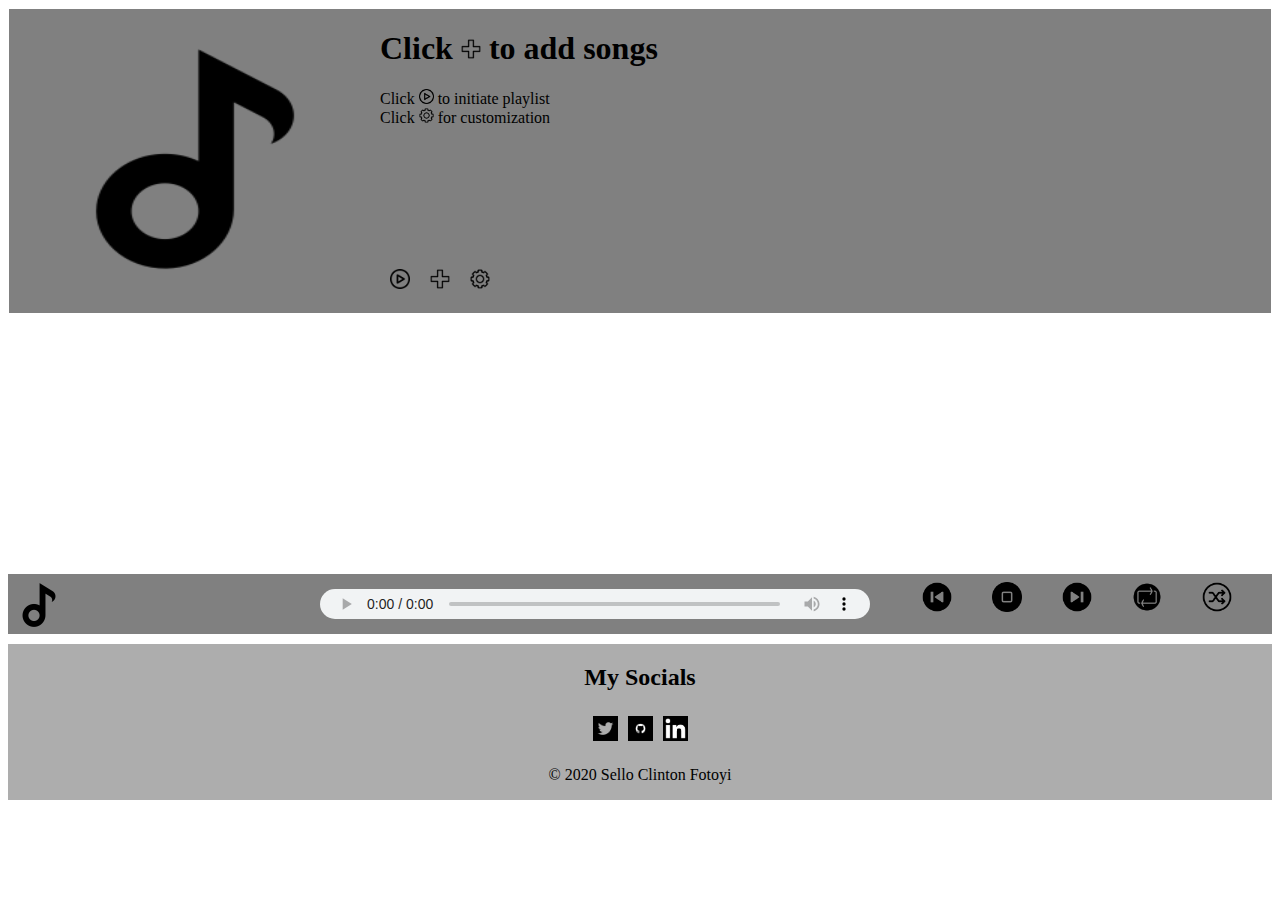
==== index.html @ 695933d0 "added footer" ====
<!DOCTYPE html>
<html lang="en-US">
<head>
    <title>Zile | Music Chart</title>
    <meta charset="UTF-8">
    <link rel = "stylesheet" type = "text/css" href = "src/styles.css">
    <script src = "src/script.js"></script>
	<style></style><!-- to be replaced by the user when uploading own font-->
</head>
<body>
<div id = "charter">
    <div id = "upperSection">
        <div id = "charterTracks">
            <div id = "face">
                <div id = "faceImage">
					<input style = "visibility:hidden" id = "faceImageInput" type = "file" name = "faceImageInput" accept = "Image/*">
                    <label id = "faceImageSelector" for="faceImageInput">
						<img id = "face_img" src = "src/default_image.png" title = "click to add default image">
                    </label>				
                </div>

                <div id = "chartInfo">
                    <div id = "chartHeadingDiv">
						<h1 id = "chartHeading">
							Click 
								<img src = "src/icons/add_solid.png" height = "20px" width = "20px">
							to add songs
						</h1>
					</div>
                    <div id = "upperArtistName">
						Click  
							<img src = "src/icons/play5.png" width = "15px" height = "15px"> 
						to initiate playlist
					</div>
                    <div id = "upperTrackTitle">Click <img src = "src/icons/setting2.png" width = "15px" height = "15px"> for customization </div>
                    <div id = "songAdder">
                        <input style = "visibility:hidden" id = "songAddInput" type = "file" name = "songAddInput" multiple accept = ".mp3">
                    </div>
                    <div id = "playAddSongs">
                        <div id = "playAddMenu">
                            <div id = "playAll"><img src = "src/icons/play5.png" title = "play all"></div>
                            <div id = "addSongs">
                                <label id = "addSongSelector" for="songAddInput">
                                    <img src = "src/icons/add_solid.png" title = "add song">
                                </label>
                            </div>
                            <div id = "settingsIcon"><img src = "src/icons/setting2.png" title = "settings"> </div>
                        </div>
                    </div>

                </div>

                <div id = "mainSettings">
                    <form id = "settingsForm">
                        <label>Chart name</label><br>
                        <input type = "text" id = "chartName" value="My Music Chart" name = "chartName" maxlength = "35"><br><br>
						<label>Theme</label></span> <br>
						<input id = "theme1" type = "color" name = "theme" value = "#708090">
						<br><br>
						<label>Font (load .ttf or .otf file)</label><br>  
						<input id = "fontInput" type = "file" name = "fontInput" accept = ".ttf,.otf">
						<br><br>
						<input type = "button" id = "saveButton"  value = "Save">
						<input type = "button" id = "cancelButton" value = "Cancel">

                    </form>

                </div>
            </div>


        </div>

    </div>
    <div id = "currentlyPlaying">
        <div id = "currentSongDetails">
            <div id = "currentSongImage">
                <img id = "footerImage" src = "src/default_image.png">
            </div>

            <div id = "songTitleAndArtist">
                <div id = "lowerTrackTitle"></div>
                <div id = "lowerArtistName"></div>
            </div>
        </div>

        <audio id = "currentAudio" controls autoplay>
            <source id = "trackSource"
                    type = "audio/mp3">
            audio not supported by your browser
        </audio>
        <div id = "trackOptions">
            <div id = "prev" class = "trackOption"><img src = "src/icons/previous.png"></div>
            <div id = "stop" class = "trackOption"><img src = "src/icons/stop_2.png"></div>
            <div id = "next" class = "trackOption"><img src = "src/icons/next_2.png"></div>
            <div id = "loop" class = "trackOption"><img src = "src/icons/loop_on_2.png"></div>
            <div id = "shufl" class = "trackOption"><img src = "src/icons/shuffle_off_2.png"></div>
        </div>
    </div>
</div>
<div id = "footer">
	<div><h2>My Socials</h2></div>
	<div id = "socials">
		<div id = "twitter">
			<a href = "https://twitter.com/SelloCFotoyi" target = "_blank">
				<img id = "twitterIcon" class = "socialIcons" src = "src/icons/twitter_black.png">
			</a>
		</div>
		
		<div id = "github">
			<a href = "https://github.com/SelloFotoyi" target = "_blank">
				<img id = "githubIcon" class = "socialIcons" src = "src/icons/github_black.png">
			</a>		
		</div>
		
		<div id = "linkedin">
			<a href = "https://www.linkedin.com/in/sello-fotoyi-79132672/" target = "_blank">
				<img id = "linkedInIcon" class = "socialIcons" src = "src/icons/linkedIn_black.png">
			</a>
		</div>
	</div>
	<div>
		<p>
			&copy 2020 Sello Clinton Fotoyi
		</p>	
	</div>
</div>
</body>
</html>
---- src/styles.css ----
#charter{
	width:100%;
	height:100%;
	background-color:grey;
	display:flex;
	flex-direction:column;
}
#upperSection{
	display:flex;
}

#charterTracks{
	flex-grow:1;
	border:1px solid white;
	display:flex;
	flex-direction:column;
	background-color:grey;
	flex-wrap:wrap;
}
#face{
	flex-basis:300px;
	flex-grow:0;
	display:flex;
	margin-left:10px;
}
#faceImage{
	flex-basis:350px;
	display:flex;
	justify-content:center;
	align-items:center;
	margin:25px;
}
#faceImageInput{
	width:1px;
}
#face_img{
	width:300px;
	height:250px;
}
#face_img:hover{
	cursor:pointer;
}
#chartInfo{
	flex-basis:900px;
	flex-grow:0;
	display:flex;
	flex-wrap:wrap;
	flex-direction:column;
	margin-left:10px;
}

#mainSettings{
	margin-left:0px;
	flex-grow:1;
	visibility:hidden;
}
#settingsForm{
	background-color:rgb(245,245,245);
	color: black;
	margin-top:20px;
	margin-right:50px;
	padding-left:15px;
	box-shadow:0px 0px 15px 12px black;
}
#settingsForm input{
	border-radius:5px;
}
#defaultImageSelector{
	border: 2px solid black;
}
#defaultImageSelector:hover{
	cursor:pointer;
	background-color:rgb(169,169,169);
	font-weight:bold;
}
.spacing{
	margin-left:15px;
}
#saveButton:hover{
	cursor:pointer;
}
#cancelButton{
	cursor:pointer;
}
#playAddSongs{
	margin-top:auto;
	margin-bottom:10px;
}
#playAll{
	text-align:center;
}
#playAll img{
	width:20px;
	height:20px;
}
#addSongs img{
	width:20px;
	height:20px;
}
#settingsIcon img{
	width:20px;
	height:20px;
}
#playAddMenu{
	display:flex;
}
#playAddMenu div{
	margin:10px;
}
#playAddMenu div:hover{
	cursor:pointer;
}
#playAddMenu label{
	cursor:pointer;
}

#playHeader{
	margin-left:0;
	font-weight:bold;
	background-color:grey;
	color:white;
}

#currentlyPlaying{
	max-width:100%;
	flex:0 0 50px;
	background-color:grey;
	display:flex;
	justify-content:space-between;
}
#currentSongDetails{
	max-height:50px;
	border:5px solid transparent;
	flex-basis:250px;
	display:flex;
	justify-content:space-between;
}
#currentSongImage{
	flex-basis:50px;
	max-height:50px;
	margin:1px;
	color:black;
}
#footerImage{
	width:50px;
	height:50px;
}
#songTitleAndArtist{
	flex-grow:1;
	max-height:50px;
	margin:1px;
	color:white;
	display:flex;
	flex-direction:column;
	justify-content:flex-start;
}
#songTitleAndArtist div{
	flex-basis:25px;
} 
#currentAudio{
		align-self:center;
		width:550px;
		height:30px;
}
#trackOptions{
	margin-top:-50px;
	flex-basis:350px;
	align-self:center;
	display:flex;
	justify-content:space-around;
	align-content:flex-end;
}
.trackOption{
	margin-left:-40px;
	margin-top:40px;
	color:white;
}
.trackOption img{
	width:30px;
	height:30px;
}
.trackOption:hover{
	cursor:pointer;
	
	
}
#footer{
	background-color:rgb(173,173,173);
	margin-top:10px;
	text-align:center;
	display:flex;
	flex-direction:column;
	justify-content:center;
	align-content:center;
}
#socials{
	display:flex;
	flex-direction:row;
	justify-content:center;
}
.socialIcons{
	width:25px;
	height:25px;
	margin:5px;
}
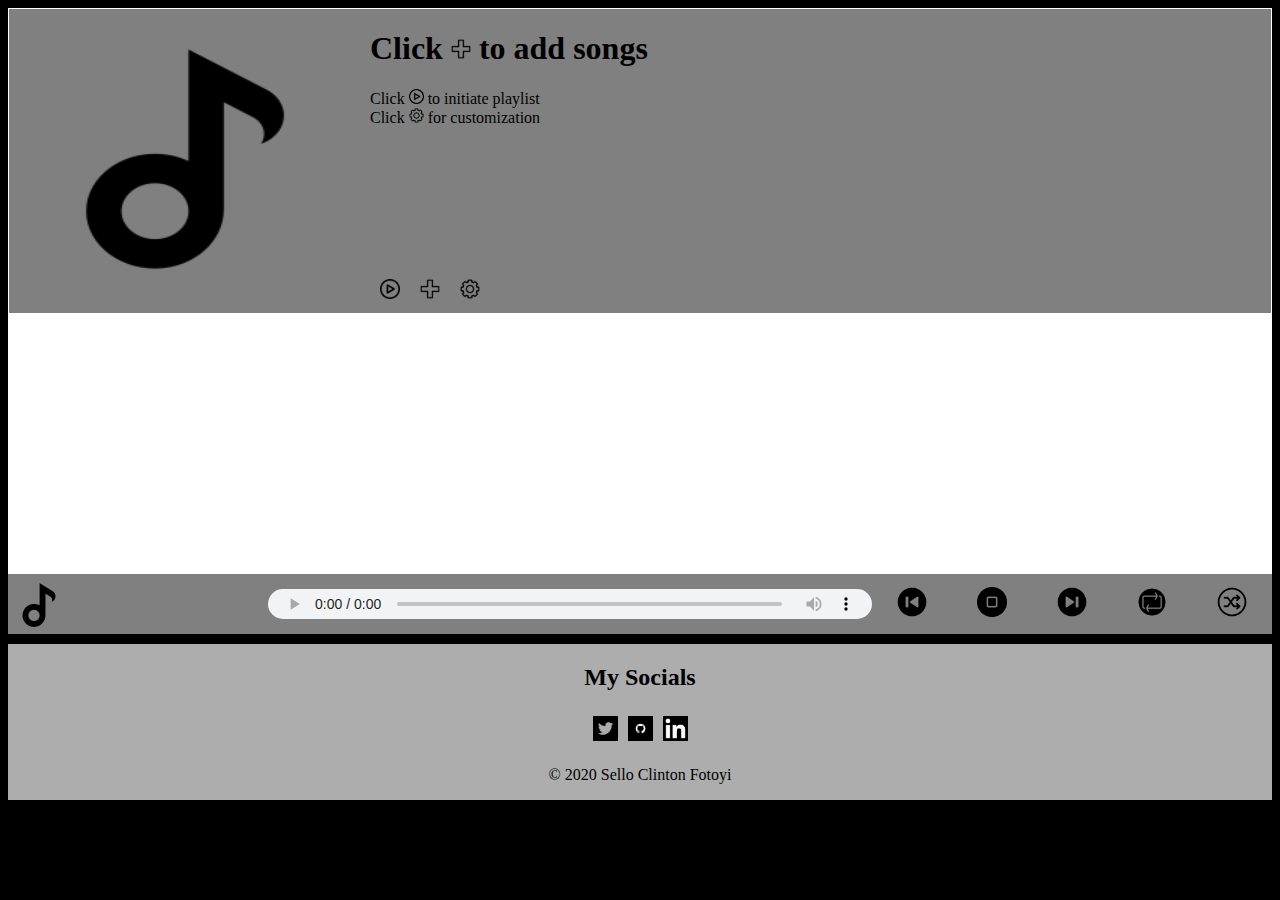
==== commit caceb57f: "fixed up the DOM" ====
--- a/index.html
+++ b/index.html
@@ -10,68 +10,60 @@
 <body>
 <div id = "charter">
     <div id = "upperSection">
-        <div id = "charterTracks">
-            <div id = "face">
-                <div id = "faceImage">
-					<input style = "visibility:hidden" id = "faceImageInput" type = "file" name = "faceImageInput" accept = "Image/*">
-                    <label id = "faceImageSelector" for="faceImageInput">
-						<img id = "face_img" src = "src/default_image.png" title = "click to add default image">
-                    </label>				
-                </div>
+        <div id = "face">
+            <div id = "faceImage">
+				<input style = "visibility:hidden" id = "faceImageInput" type = "file" name = "faceImageInput" accept = "Image/*">
+                <label id = "faceImageSelector" for="faceImageInput">
+					<img id = "face_img" src = "src/default_image.png" title = "click to add default image">
+                </label>				
+            </div>
 
-                <div id = "chartInfo">
-                    <div id = "chartHeadingDiv">
-						<h1 id = "chartHeading">
-							Click 
-								<img src = "src/icons/add_solid.png" height = "20px" width = "20px">
-							to add songs
-						</h1>
-					</div>
-                    <div id = "upperArtistName">
+            <div id = "chartInfo">
+                <div id = "chartHeadingDiv">
+					<h1 id = "chartHeading">
+						Click 
+							<img src = "src/icons/add_solid.png" height = "20px" width = "20px">
+						to add songs
+					</h1>
+				</div>
+                <div id = "upperArtistName">
 						Click  
 							<img src = "src/icons/play5.png" width = "15px" height = "15px"> 
 						to initiate playlist
-					</div>
-                    <div id = "upperTrackTitle">Click <img src = "src/icons/setting2.png" width = "15px" height = "15px"> for customization </div>
-                    <div id = "songAdder">
-                        <input style = "visibility:hidden" id = "songAddInput" type = "file" name = "songAddInput" multiple accept = ".mp3">
-                    </div>
-                    <div id = "playAddSongs">
-                        <div id = "playAddMenu">
-                            <div id = "playAll"><img src = "src/icons/play5.png" title = "play all"></div>
-                            <div id = "addSongs">
-                                <label id = "addSongSelector" for="songAddInput">
-                                    <img src = "src/icons/add_solid.png" title = "add song">
-                                </label>
-                            </div>
-                            <div id = "settingsIcon"><img src = "src/icons/setting2.png" title = "settings"> </div>
-                        </div>
-                    </div>
-
+				</div>
+                <div id = "upperTrackTitle">Click <img src = "src/icons/setting2.png" width = "15px" height = "15px"> for customization </div>
+                <div id = "songAdder">
+                    <input style = "visibility:hidden" id = "songAddInput" type = "file" name = "songAddInput" multiple accept = ".mp3">
                 </div>
-
-                <div id = "mainSettings">
-                    <form id = "settingsForm">
-                        <label>Chart name</label><br>
-                        <input type = "text" id = "chartName" value="My Music Chart" name = "chartName" maxlength = "35"><br><br>
-						<label>Theme</label></span> <br>
-						<input id = "theme1" type = "color" name = "theme" value = "#708090">
-						<br><br>
-						<label>Font (load .ttf or .otf file)</label><br>  
-						<input id = "fontInput" type = "file" name = "fontInput" accept = ".ttf,.otf">
-						<br><br>
-						<input type = "button" id = "saveButton"  value = "Save">
-						<input type = "button" id = "cancelButton" value = "Cancel">
-
-                    </form>
-
+                <div id = "playAddMenu">
+                    <div id = "playAll"><img src = "src/icons/play5.png" title = "play all"></div>
+                    <div id = "addSongs">
+                        <label id = "addSongSelector" for="songAddInput">
+                            <img src = "src/icons/add_solid.png" title = "add song">
+                        </label>
+                     </div>
+                     <div id = "settingsIcon"><img src = "src/icons/setting2.png" title = "settings"> </div>
+                    
                 </div>
             </div>
-
-
+            <div id = "mainSettings">
+                 <form id = "settingsForm">
+                    <label>Chart name</label><br>
+                    <input type = "text" id = "chartName" value="My Music Chart" name = "chartName" maxlength = "35"><br><br>
+					<label>Theme</label><br>
+					<input id = "theme1" type = "color" name = "theme" value = "#708090">
+					<br><br>
+					<label>Font (load .ttf or .otf file)</label><br>  
+					<input id = "fontInput" type = "file" name = "fontInput" accept = ".ttf,.otf">
+					<br><br>
+                    <input type = "button" id = "saveButton"  value = "Save">
+                	<input type = "button" id = "cancelButton" value = "Cancel">
+                </form>
+            </div>
         </div>
-
+        <!--playlist added here in js-->
     </div>
+        
     <div id = "currentlyPlaying">
         <div id = "currentSongDetails">
             <div id = "currentSongImage">
--- a/src/styles.css
+++ b/src/styles.css
@@ -1,17 +1,18 @@
-
+body{
+	background-color:black;
+}
 #charter{
 	width:100%;
 	height:100%;
-	background-color:grey;
-	display:flex;
-	flex-direction:column;
-}
+	position: relative;
+	background-color:grey;
+	display:flex;
+	flex-direction:column;
+}
+
+
 #upperSection{
-	display:flex;
-}
-
-#charterTracks{
-	flex-grow:1;
+/*	flex-grow:1;*/
 	border:1px solid white;
 	display:flex;
 	flex-direction:column;
@@ -19,10 +20,9 @@
 	flex-wrap:wrap;
 }
 #face{
-	flex-basis:300px;
+	flex-basis:10px;
 	flex-grow:0;
 	display:flex;
-	margin-left:10px;
 }
 #faceImage{
 	flex-basis:350px;
@@ -103,6 +103,7 @@
 	height:20px;
 }
 #playAddMenu{
+	margin-top: auto;
 	display:flex;
 }
 #playAddMenu div{
@@ -123,7 +124,6 @@
 }
 
 #currentlyPlaying{
-	max-width:100%;
 	flex:0 0 50px;
 	background-color:grey;
 	display:flex;
@@ -160,20 +160,17 @@
 } 
 #currentAudio{
 		align-self:center;
-		width:550px;
+		flex-grow: 1;
 		height:30px;
 }
 #trackOptions{
-	margin-top:-50px;
-	flex-basis:350px;
-	align-self:center;
+	flex-basis:400px;
 	display:flex;
 	justify-content:space-around;
-	align-content:flex-end;
+	align-self: center;
 }
 .trackOption{
-	margin-left:-40px;
-	margin-top:40px;
+	margin: 10px;
 	color:white;
 }
 .trackOption img{
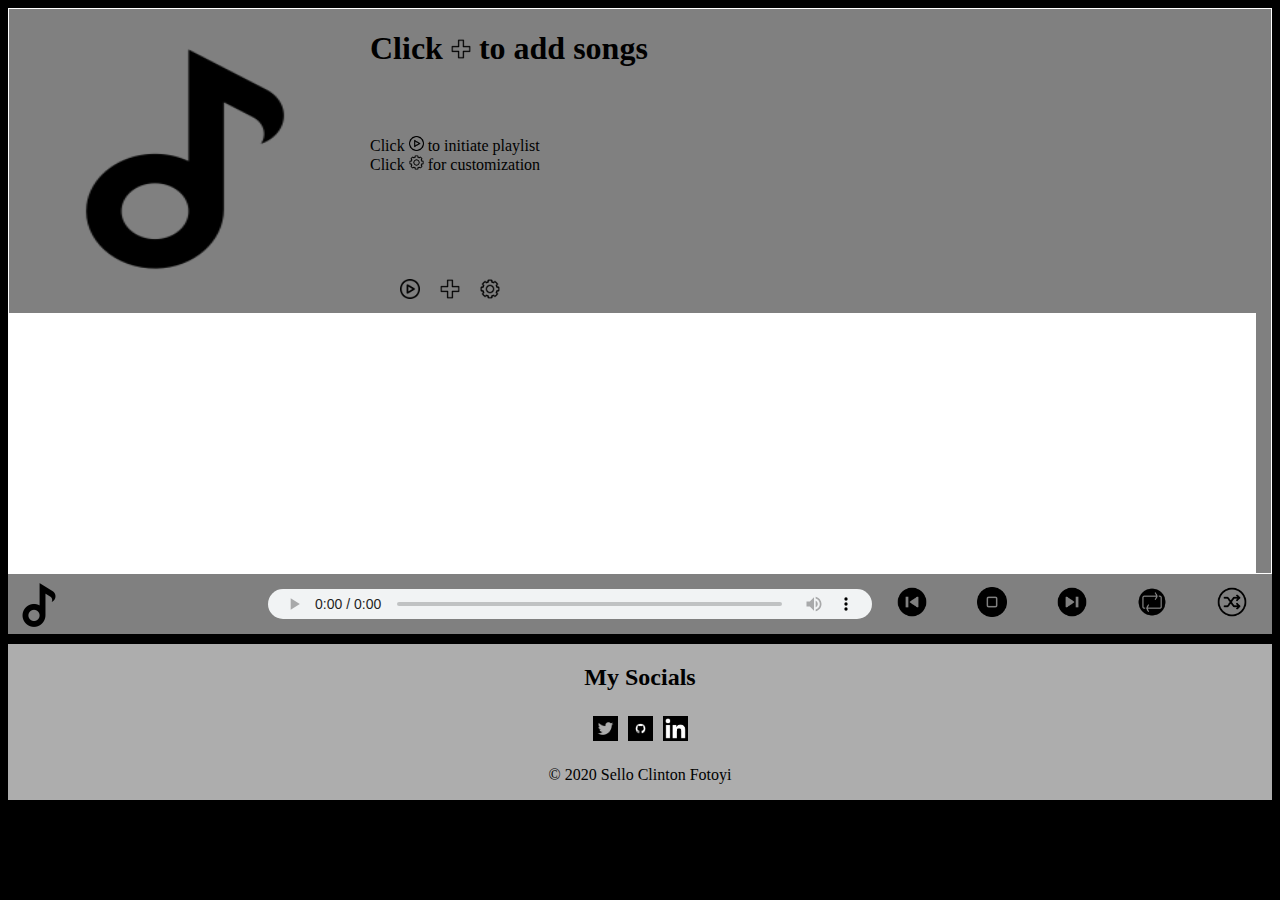
==== commit 1cd19961: "responsive for 600px" ====
--- a/index.html
+++ b/index.html
@@ -3,6 +3,7 @@
 <head>
     <title>Zile | Music Chart</title>
     <meta charset="UTF-8">
+    <meta name="viewport" content="width=device-width", initial-scale="1">
     <link rel = "stylesheet" type = "text/css" href = "src/styles.css">
     <script src = "src/script.js"></script>
 	<style></style><!-- to be replaced by the user when uploading own font-->
@@ -24,7 +25,12 @@
 						Click 
 							<img src = "src/icons/add_solid.png" height = "20px" width = "20px">
 						to add songs
-					</h1>
+                    </h1>
+					<h2 id = "chartHeadingSmall">
+						Click 
+							<img src = "src/icons/add_solid.png" height = "20px" width = "20px">
+						to add songs
+					</h2>
 				</div>
                 <div id = "upperArtistName">
 						Click  
@@ -32,10 +38,10 @@
 						to initiate playlist
 				</div>
                 <div id = "upperTrackTitle">Click <img src = "src/icons/setting2.png" width = "15px" height = "15px"> for customization </div>
-                <div id = "songAdder">
-                    <input style = "visibility:hidden" id = "songAddInput" type = "file" name = "songAddInput" multiple accept = ".mp3">
-                </div>
                 <div id = "playAddMenu">
+                    <div id = "songAdder">
+                        <input style = "display:none" id = "songAddInput" type = "file" name = "songAddInput" multiple accept = ".mp3">
+                    </div>
                     <div id = "playAll"><img src = "src/icons/play5.png" title = "play all"></div>
                     <div id = "addSongs">
                         <label id = "addSongSelector" for="songAddInput">
--- a/src/styles.css
+++ b/src/styles.css
@@ -20,8 +20,7 @@
 	flex-wrap:wrap;
 }
 #face{
-	flex-basis:10px;
-	flex-grow:0;
+	flex-basis: 250px;
 	display:flex;
 }
 #faceImage{
@@ -49,7 +48,9 @@
 	flex-direction:column;
 	margin-left:10px;
 }
-
+#chartHeadingSmall{
+	visibility: hidden;
+}
 #mainSettings{
 	margin-left:0px;
 	flex-grow:1;
@@ -201,3 +202,90 @@
 	height:25px;
 	margin:5px;
 }
+
+@media screen and (max-width:600px){
+	#face{
+		display: flex;
+		flex-direction: column;
+		height:350px;
+	}
+	#faceImage{
+		height: 50%;
+		width: 50%;
+		align-self: center;
+		margin: 5%;
+	}
+	#face_img{
+		width:150px;
+		height:150px;
+	}
+	#chartInfo{
+		flex-wrap: nowrap;
+		flex-direction: column;
+		height: 100%;
+	}
+	#chartHeadingDiv{
+		height: 50%;
+		text-align: center;
+	}
+	#chartHeading{
+		display: none;
+	}
+	#chartHeadingSmall{
+		visibility: visible;
+
+	}
+	#upperTrackTitle{
+		text-align: center;
+	}
+	#upperArtistName{
+		text-align: center;
+	}
+	#songAdder{
+		display: none;
+	}
+	#playAddMenu{
+		justify-content: center;
+	}
+
+	#currentlyPlaying {
+		flex: 0 0 20px;
+		flex-direction: column;
+		height: 100px;
+	}
+	#currentSongDetails{
+		display: none;
+	}
+	#currentAudio{
+		margin-top: 10px;
+		height: 100px;
+		width: 90%;
+	}
+	.trackOption img{
+		width:50px;
+		height:50px;
+	}
+}
+@media screen and (max-width:390px){
+	#face{
+		display: flex;
+		flex-direction: column;
+		height:400px;
+	}
+	#faceImage{
+		height: 50%;
+		width: 50%;
+		align-self: center;
+		margin: 5%;
+	}
+	#face_img{
+		width:150px;
+		height:150px;
+	}
+}
+@media screen and (max-width:240px){
+	#face{
+		display: flex;
+		flex-direction: column;
+	}
+}
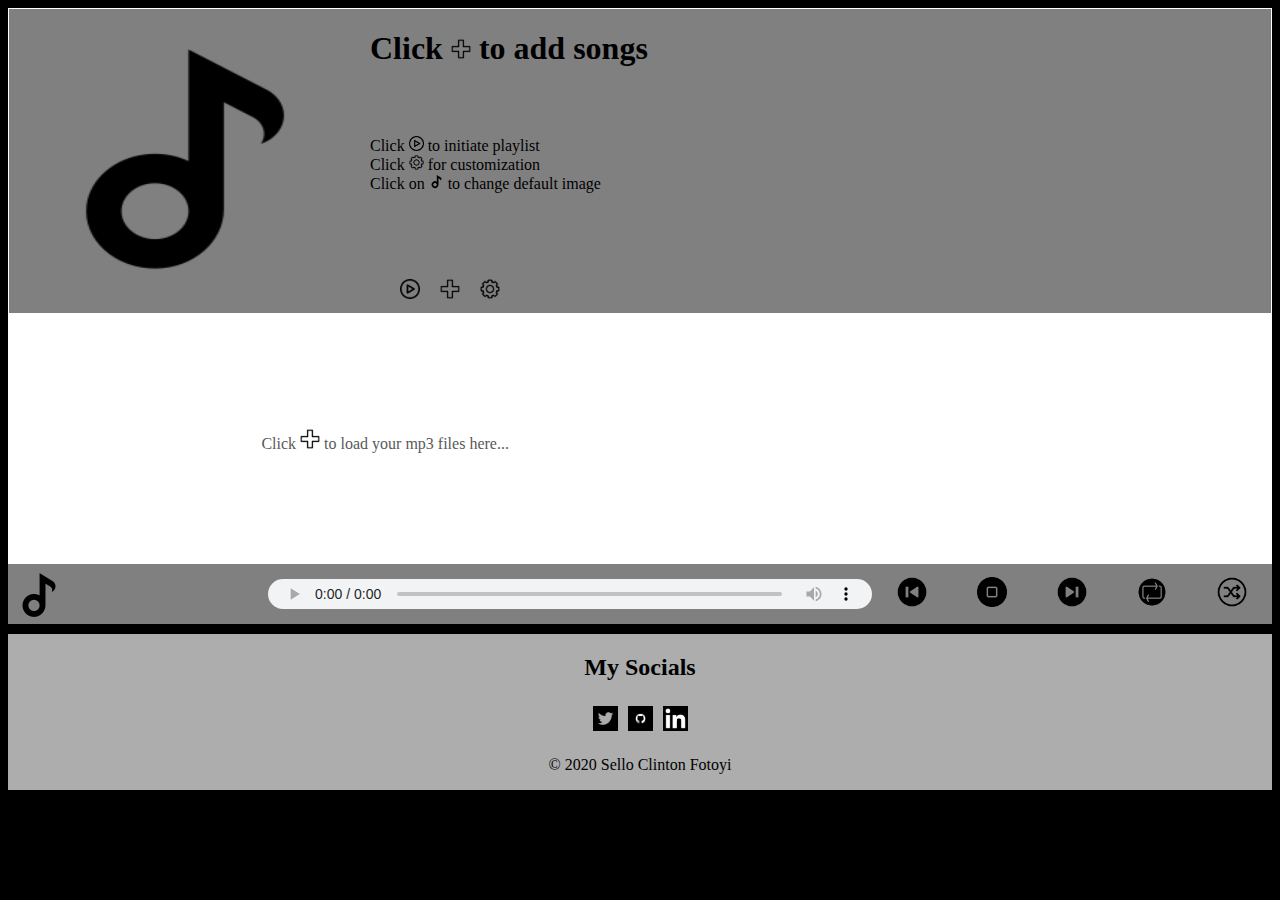
==== commit 241c69cc: "added site icon and info on playlist space upon loading" ====
--- a/index.html
+++ b/index.html
@@ -1,7 +1,7 @@
 <!DOCTYPE html>
 <html lang="en-US">
 <head>
-    <title>Zile | Music Chart</title>
+    <title>Sello C. Fotoyi | Music App</title>
     <meta charset="UTF-8">
     <meta name="viewport" content="width=device-width", initial-scale="1">
     <link rel = "stylesheet" type = "text/css" href = "src/styles.css">
@@ -37,7 +37,10 @@
 							<img src = "src/icons/play5.png" width = "15px" height = "15px"> 
 						to initiate playlist
 				</div>
-                <div id = "upperTrackTitle">Click <img src = "src/icons/setting2.png" width = "15px" height = "15px"> for customization </div>
+                <div id = "upperTrackTitle">
+                    Click <img src = "src/icons/setting2.png" width = "15px" height = "15px"> for customization <br>
+                    Click on <img src = "src/default_image.png" width = "15px" height = "15px"> to change default image
+                </div>
                 <div id = "playAddMenu">
                     <div id = "songAdder">
                         <input style = "display:none" id = "songAddInput" type = "file" name = "songAddInput" multiple accept = ".mp3">
@@ -67,7 +70,14 @@
                 </form>
             </div>
         </div>
-        <!--playlist added here in js-->
+        <div id="playListInfo">
+            <p>
+                Click 
+                <img src = "src/icons/add_solid.png" height = "20px" width = "20px">
+                 to load your mp3 files here...
+            </p>
+           
+        </div>
     </div>
         
     <div id = "currentlyPlaying">
--- a/src/styles.css
+++ b/src/styles.css
@@ -18,6 +18,17 @@
 	flex-direction:column;
 	background-color:grey;
 	flex-wrap:wrap;
+}
+#playListInfo{
+	background-color: white;
+	height: 250px;
+	position: relative;
+}
+#playListInfo p{
+	position: absolute;
+	top: 40%;
+	left: 20%;
+	color: rgb(89,89,89);
 }
 #face{
 	flex-basis: 250px;
@@ -123,7 +134,6 @@
 	background-color:grey;
 	color:white;
 }
-
 #currentlyPlaying{
 	flex:0 0 50px;
 	background-color:grey;
@@ -233,7 +243,6 @@
 	}
 	#chartHeadingSmall{
 		visibility: visible;
-
 	}
 	#upperTrackTitle{
 		text-align: center;
@@ -247,7 +256,12 @@
 	#playAddMenu{
 		justify-content: center;
 	}
-
+	#mainSettings{
+		position: absolute;
+		top: 0;
+		visibility: hidden;
+		right: -1%;
+	}
 	#currentlyPlaying {
 		flex: 0 0 20px;
 		flex-direction: column;
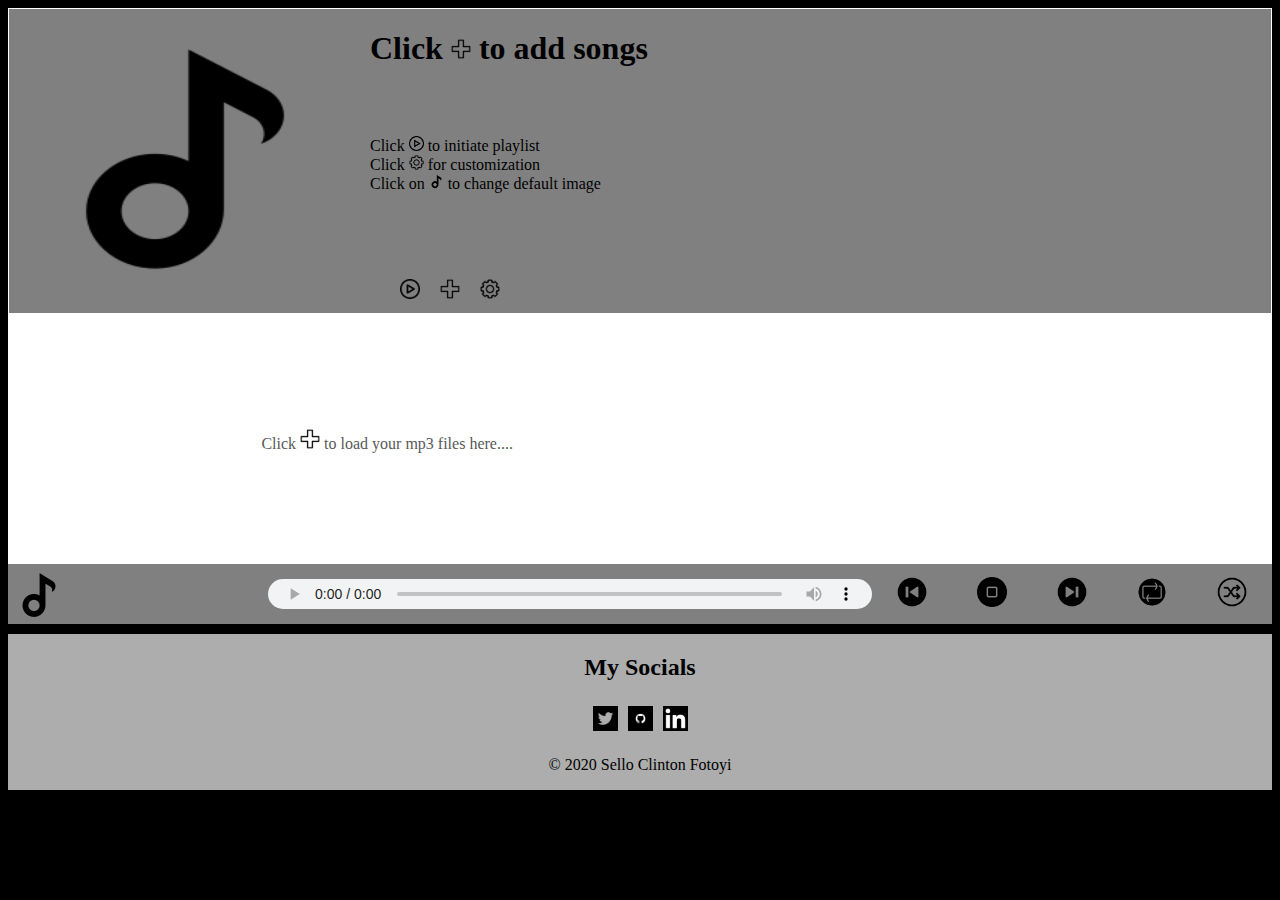
==== commit 7fdc0adf: "playlist info" ====
--- a/index.html
+++ b/index.html
@@ -74,7 +74,7 @@
             <p>
                 Click 
                 <img src = "src/icons/add_solid.png" height = "20px" width = "20px">
-                 to load your mp3 files here...
+                 to load your mp3 files here....
             </p>
            
         </div>
